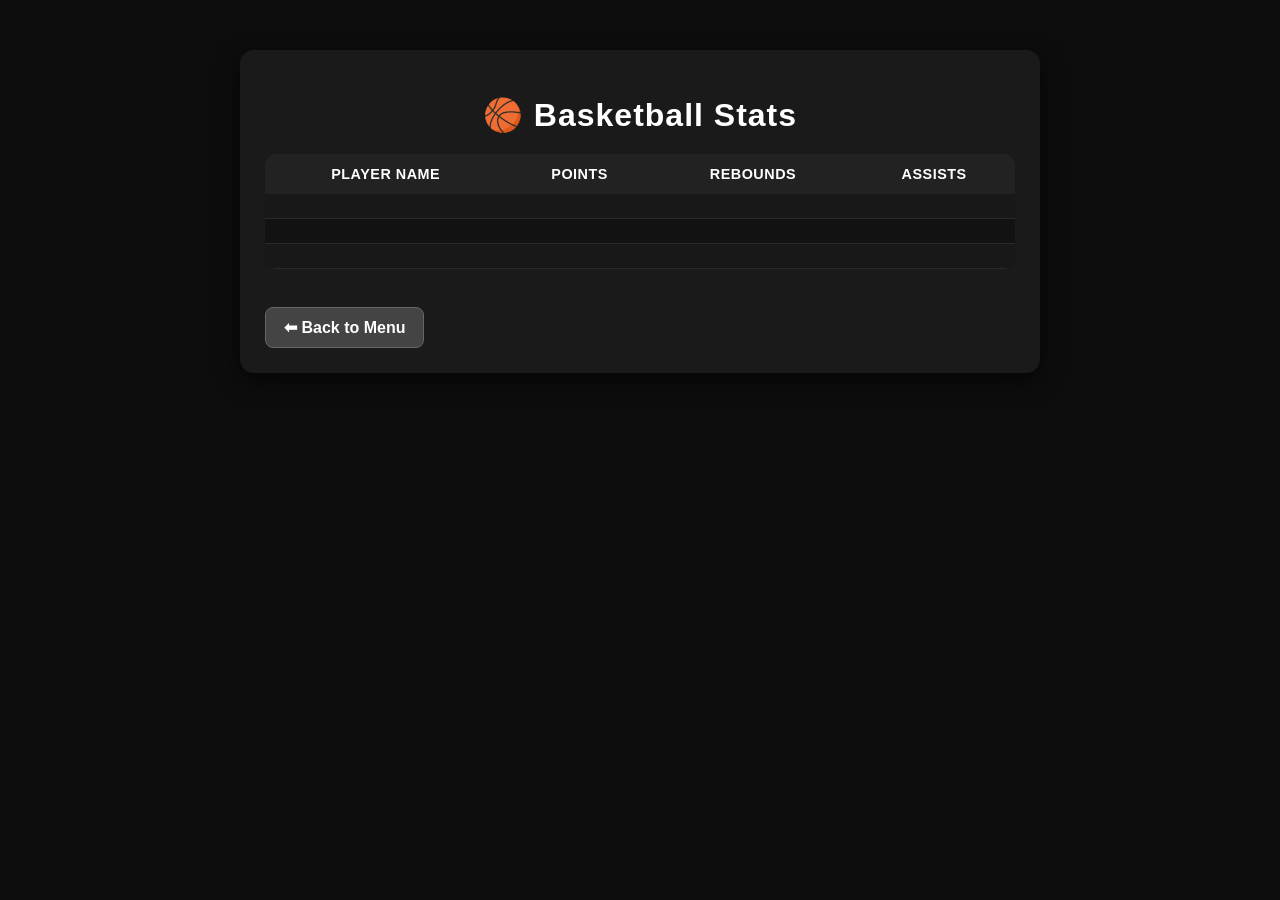
==== basketball.html @ 1cdbf866 "Add files via upload" ====
<!doctype html>
<html lang="en">

<head>
  <meta charset="utf-8">
  <title>Basketball Stats</title>
  <link rel="stylesheet" href="css/menu.css">
</head>

<body>

<div id="content">

<h1>🏀 Basketball Stats</h1>

<table>
  <tr>
    <th>Player Name</th>
    <th>Points</th>
    <th>Rebounds</th>
    <th>Assists</th>
  </tr>

  <tr><td></td><td></td><td></td><td></td></tr>
  <tr><td></td><td></td><td></td><td></td></tr>
  <tr><td></td><td></td><td></td><td></td></tr>

</table>

<br>
<a class="back-btn" href="yangfamilyannualsportsstats.html">⬅ Back to Menu</a>

</div>

</body>
</html>
---- css/menu.css ----
/* ===== Global Styling ===== */
body {
  font-family: Arial, sans-serif;
  background-color: #0d0d0d; /* deep black */
  color: #eaeaea;
  margin: 0;
  padding: 0;
}

/* ===== Main Container ===== */
#content {
  width: 750px;
  margin: 50px auto;
  background: #1a1a1a; /* dark card */
  padding: 25px;
  border-radius: 14px;
  box-shadow: 0 8px 25px rgba(0,0,0,0.6);
}

/* ===== Headings ===== */
h1 {
  color: #ffffff;
  text-align: center;
  margin-bottom: 10px;
  letter-spacing: 1px;
}

h2 {
  color: #bbbbbb;
  border-bottom: 1px solid #333;
  padding-bottom: 5px;
}

/* ===== Navigation List ===== */
ul {
  list-style: none;
  padding: 0;
}

li {
  margin: 12px 0;
}

/* ===== Buttons / Links ===== */
a {
  display: block;
  text-decoration: none;
  background: #2a2a2a;
  color: #ffffff;
  padding: 12px;
  border-radius: 10px;
  text-align: center;
  font-weight: bold;
  transition: all 0.25s ease;
  border: 1px solid #333;
}

a:hover {
  background: #3a3a3a;
  transform: translateY(-2px);
}

/* ===== Image ===== */
img {
  width: 100%;
  border-radius: 10px;
  margin-bottom: 20px;
}

#topimage {
  border: 2px solid #333;
}

/* ===== Tables ===== */
table {
  width: 100%;
  border-collapse: collapse;
  margin-top: 20px;
  background: #121212;
  border-radius: 10px;
  overflow: hidden;
}

th {
  background-color: #222;
  color: #ffffff;
  padding: 12px;
  text-transform: uppercase;
  font-size: 0.9rem;
  letter-spacing: 0.5px;
}

td {
  padding: 12px;
  border-bottom: 1px solid #2a2a2a;
  text-align: center;
  color: #ddd;
}

tr:nth-child(even) {
  background-color: #181818;
}

tr:hover {
  background-color: #222;
}

/* ===== Back Button ===== */
.back-btn {
  display: inline-block;
  margin-top: 20px;
  padding: 10px 18px;
  background-color: #444;
  color: white;
  text-decoration: none;
  border-radius: 8px;
  font-weight: bold;
  border: 1px solid #666;
  transition: 0.25s;
}

.back-btn:hover {
  background-color: #666;
}
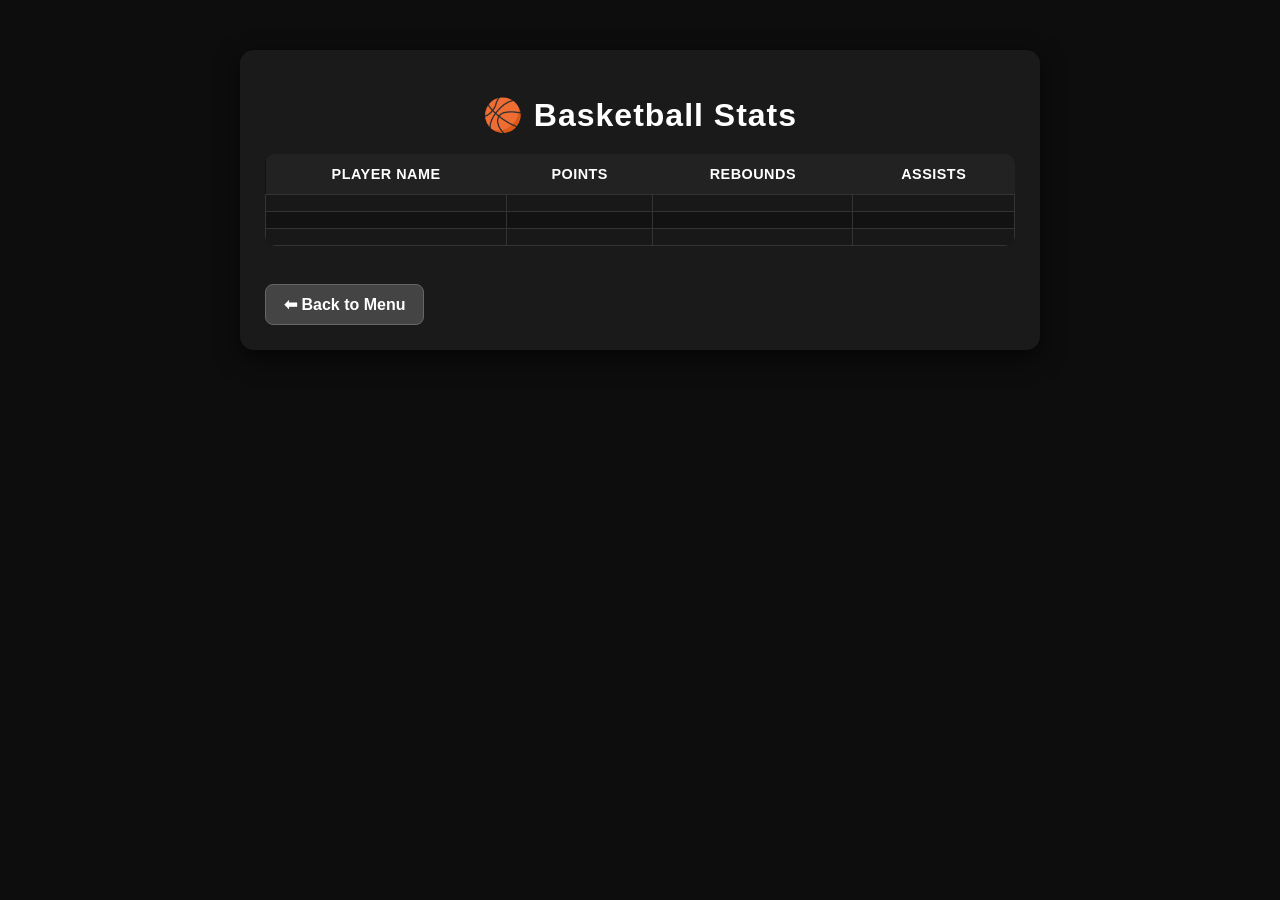
==== commit 06dac72a: "Update basketball.html" ====
--- a/basketball.html
+++ b/basketball.html
@@ -28,9 +28,9 @@
 </table>
 
 <br>
-<a class="back-btn" href="yangfamilyannualsportsstats.html">⬅ Back to Menu</a>
+<a class="back-btn" href="index.html">⬅ Back to Menu</a>
 
 </div>
 
 </body>
-</html>+</html>
--- a/css/menu.css
+++ b/css/menu.css
@@ -91,10 +91,41 @@
 }
 
 td {
-  padding: 12px;
-  border-bottom: 1px solid #2a2a2a;
+  padding: 8px;
   text-align: center;
-  color: #ddd;
+  border: 1px solid #333;
+  transition: all 0.2s ease;
+}
+
+/* FORCE VISIBILITY */
+.tier-s {
+  background: linear-gradient(90deg, red, orange, yellow, green, blue, indigo, violet) !important;
+  color: black !important;
+  font-weight: bold;
+}
+
+.tier-a {
+  background: #2ecc71 !important;
+  color: black !important;
+  font-weight: bold;
+}
+
+.tier-b {
+  background: #3498db !important;
+  color: white !important;
+  font-weight: bold;
+}
+
+.tier-c {
+  background: #f1c40f !important;
+  color: black !important;
+  font-weight: bold;
+}
+
+.tier-d {
+  background: #9b59b6 !important;
+  color: white !important;
+  font-weight: bold;
 }
 
 tr:nth-child(even) {
@@ -121,4 +152,4 @@
 
 .back-btn:hover {
   background-color: #666;
-}+}
